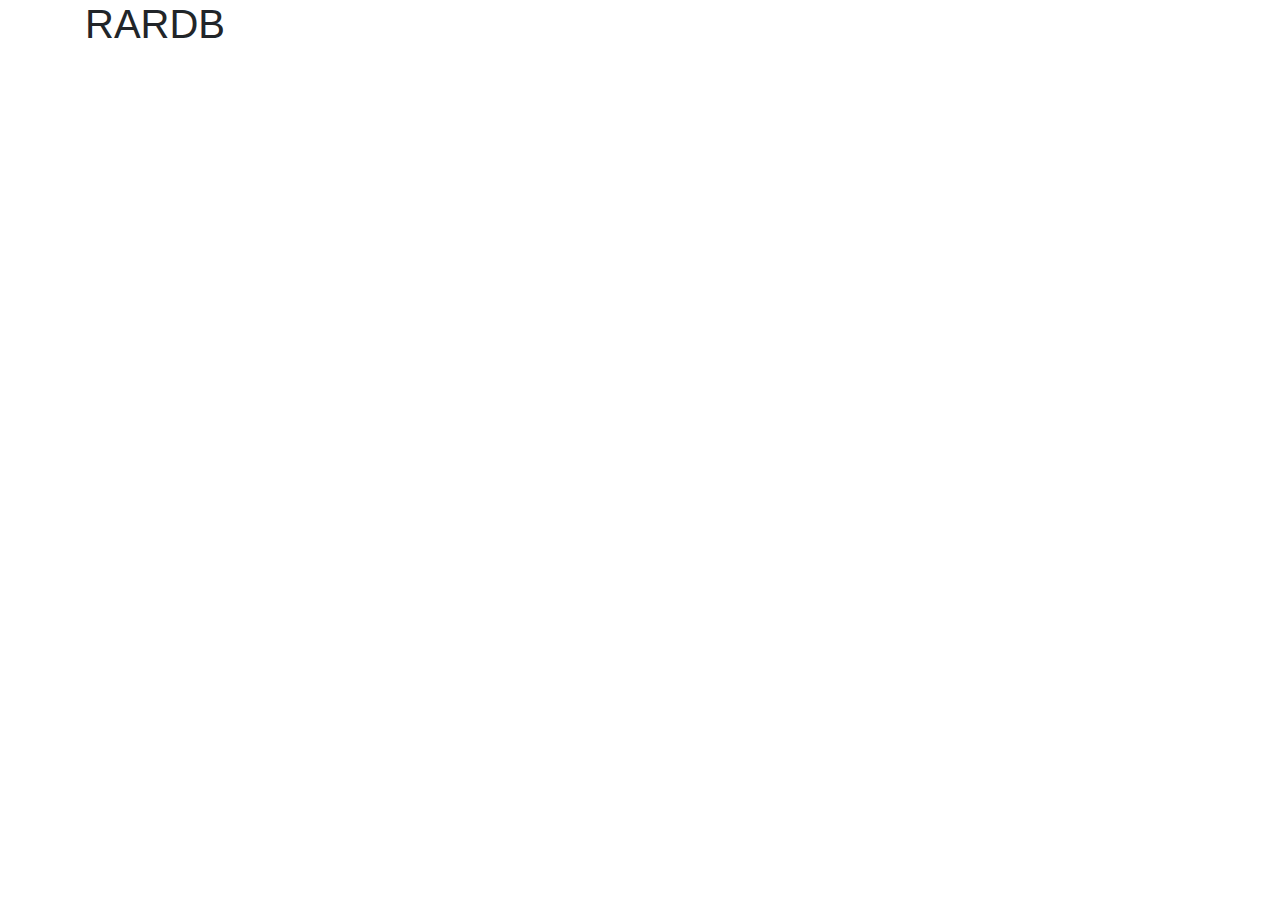
==== src/main/resources/templates/index.html @ 3955d499 "api" ====
<!DOCTYPE html>
<html lang="en" xmlns:th="http://www.thymeleaf.org">
<head>
    <title>RARDB3</title>
    <link rel="stylesheet" type="text/css" th:href="@{/css/index.css}"/>
    <link rel="stylesheet" href="https://stackpath.bootstrapcdn.com/bootstrap/4.4.1/css/bootstrap.min.css">
</head>
<body>
    <div class="container">
        <h1>RARDB</h1>
        <!-- <a href="/cats"> Cats here!</a> -->
		
		<!-- a relaod button -->
		<!-- table with top 10 -->
		<!-- add a review button -->
		<!-- log in option -->
		<!--  search -->
    </div>
</body>
</html>
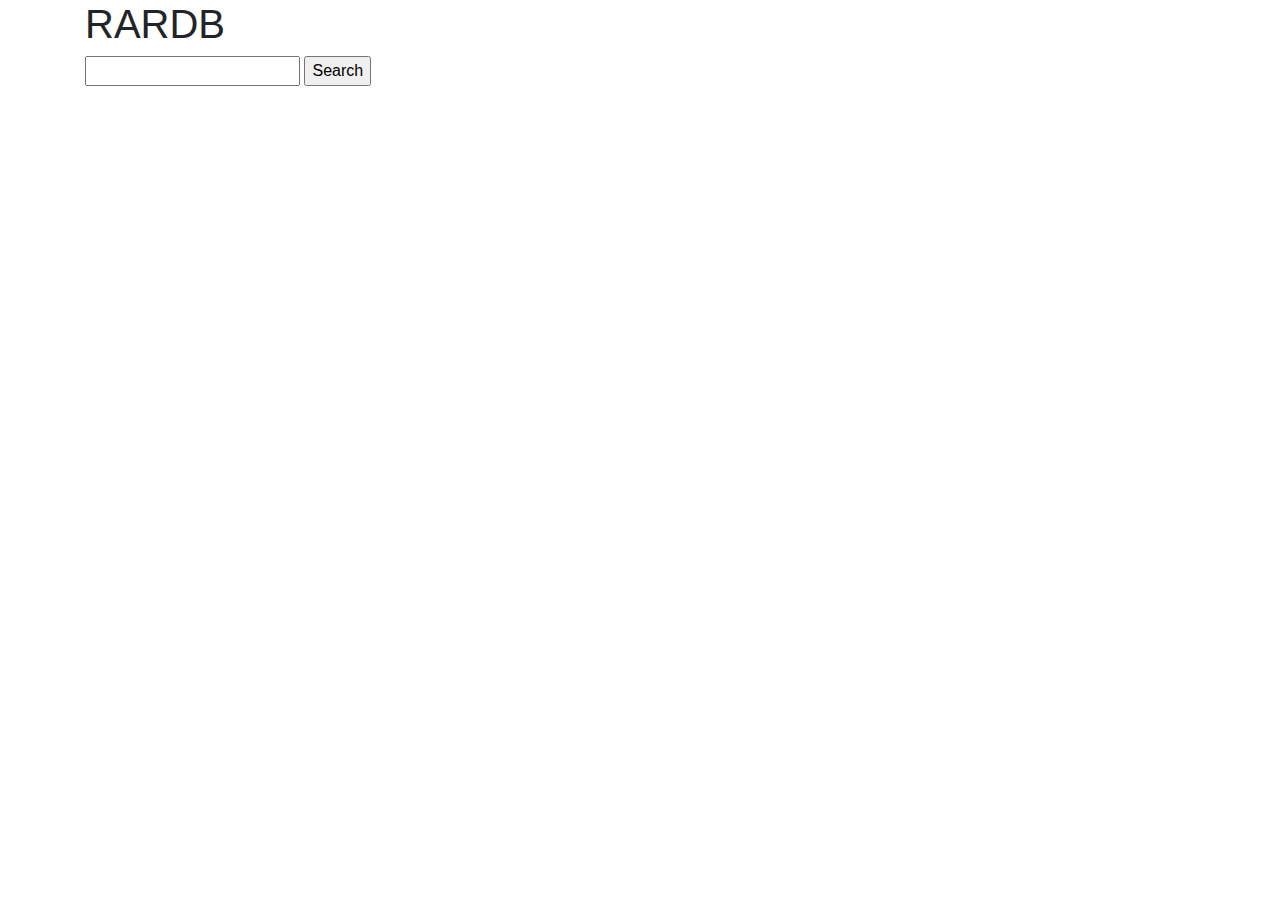
==== commit 1d474424: "added search" ====
--- a/src/main/resources/templates/index.html
+++ b/src/main/resources/templates/index.html
@@ -15,6 +15,18 @@
 		<!-- add a review button -->
 		<!-- log in option -->
 		<!--  search -->
+		
+
+
+		 <form th:action="@{/movie/search}" method="get">
+	    	<input type="text" name="Title" id="Title" th:value="${Title}"/>
+	    	<input type="submit" value="Search"/>
+
+		</form>
+
+		
+
+		
     </div>
 </body>
 </html>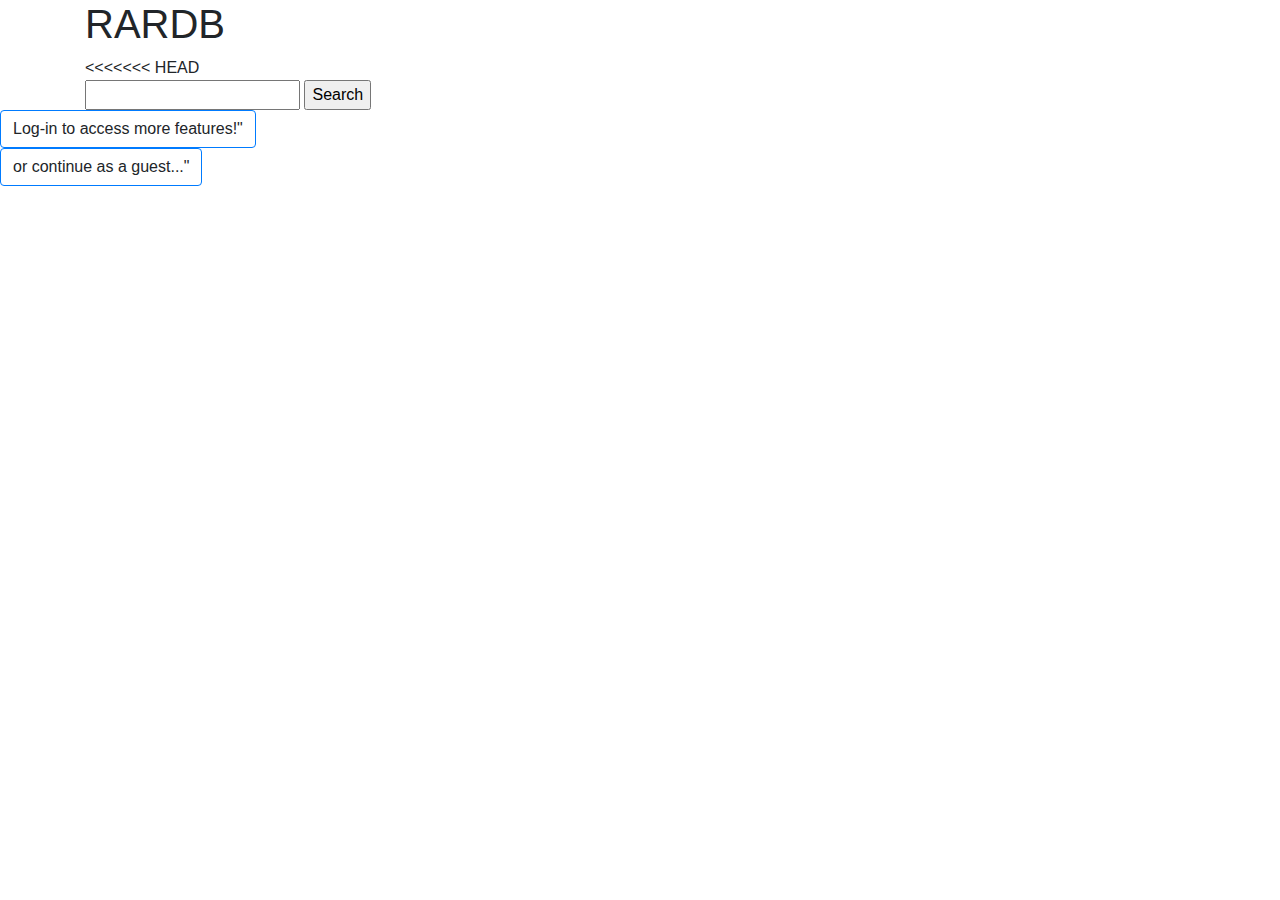
==== commit 7892de37: "merged" ====
--- a/src/main/resources/templates/index.html
+++ b/src/main/resources/templates/index.html
@@ -8,6 +8,7 @@
 <body>
     <div class="container">
         <h1>RARDB</h1>
+<<<<<<< HEAD
         <!-- <a href="/cats"> Cats here!</a> -->
 		
 		<!-- a relaod button -->
@@ -28,5 +29,17 @@
 
 		
     </div>
+
+		
+  <!-- log in option -->
+		<div>
+		<a th:href="@{/login}"class="btn btn-outline-primary">Log-in to access more features!"</a>
+		</div>
+		
+		<div>
+		<a th:href="@{/login}"class="btn btn-outline-primary">or continue as a guest..."</a>
+		</div>
+		
+
 </body>
 </html>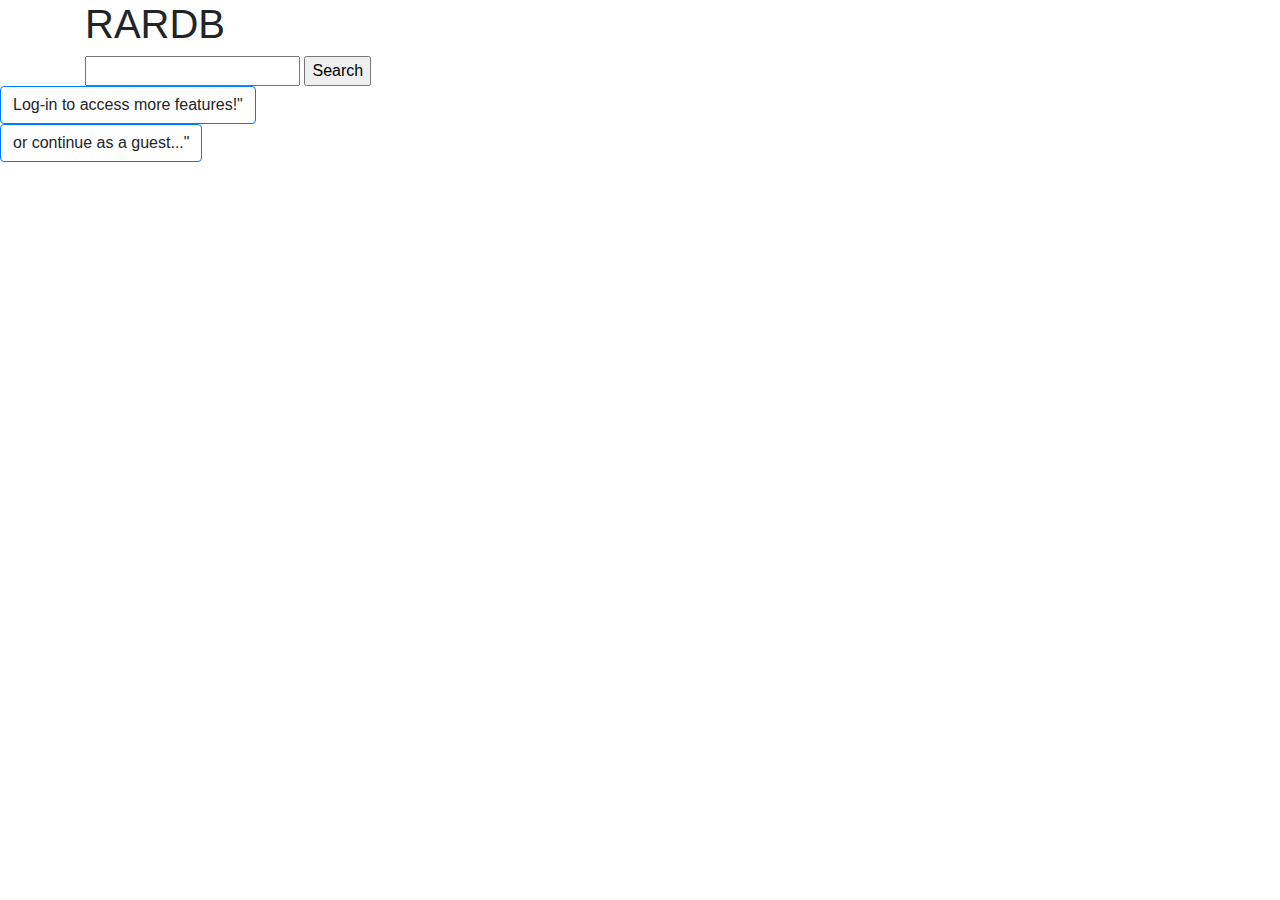
==== commit 772a5cbb: "stranget things" ====
--- a/src/main/resources/templates/index.html
+++ b/src/main/resources/templates/index.html
@@ -8,7 +8,7 @@
 <body>
     <div class="container">
         <h1>RARDB</h1>
-<<<<<<< HEAD
+
         <!-- <a href="/cats"> Cats here!</a> -->
 		
 		<!-- a relaod button -->
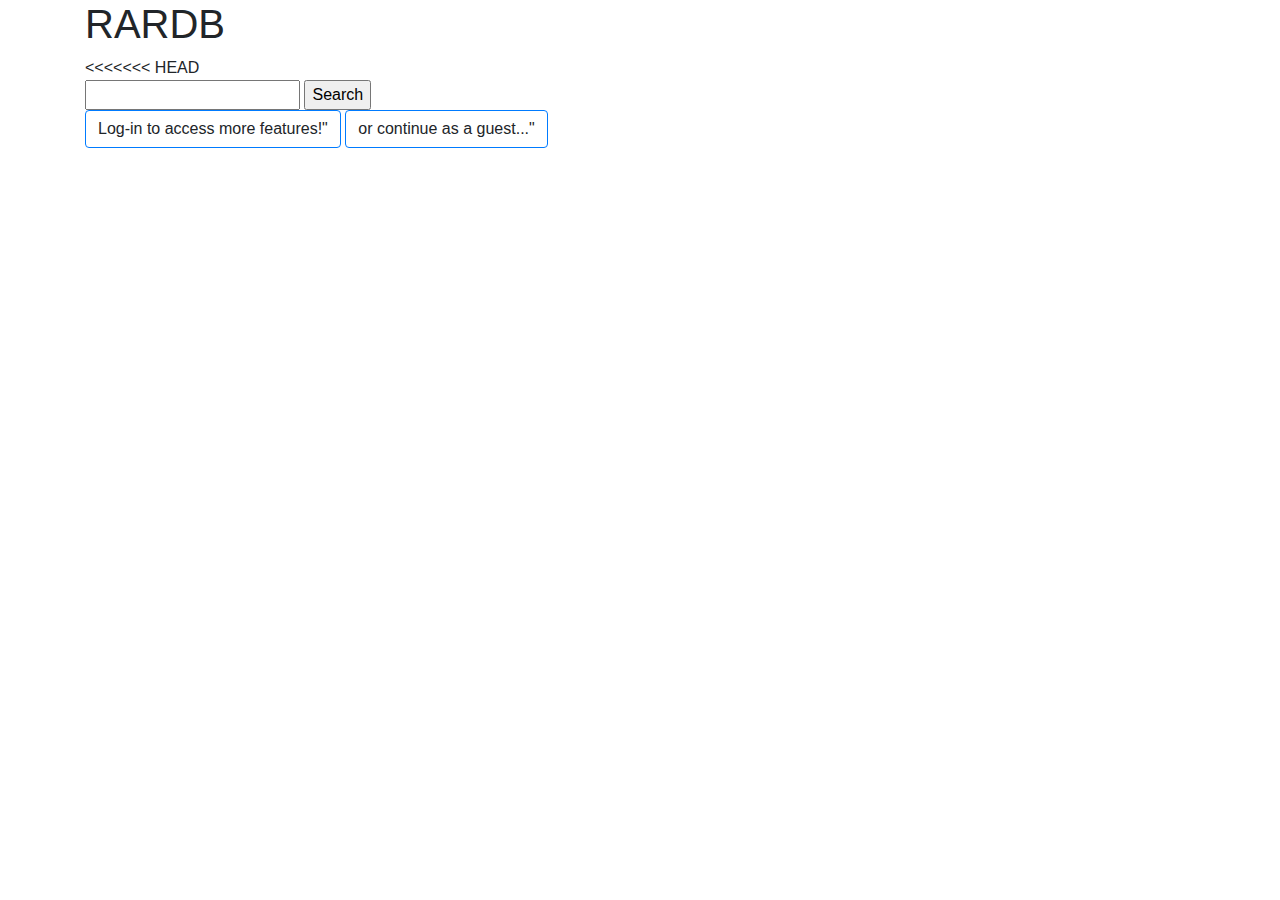
==== commit 3d20e51a: "Changes in html files and review adding" ====
--- a/src/main/resources/templates/index.html
+++ b/src/main/resources/templates/index.html
@@ -8,7 +8,7 @@
 <body>
     <div class="container">
         <h1>RARDB</h1>
-
+<<<<<<< HEAD
         <!-- <a href="/cats"> Cats here!</a> -->
 		
 		<!-- a relaod button -->
@@ -29,14 +29,16 @@
 
 		
     </div>
+<div class="container">
+  <!-- Content here -->
 
 		
   <!-- log in option -->
-		<div>
+		
 		<a th:href="@{/login}"class="btn btn-outline-primary">Log-in to access more features!"</a>
-		</div>
 		
-		<div>
+		
+		
 		<a th:href="@{/login}"class="btn btn-outline-primary">or continue as a guest..."</a>
 		</div>
 		
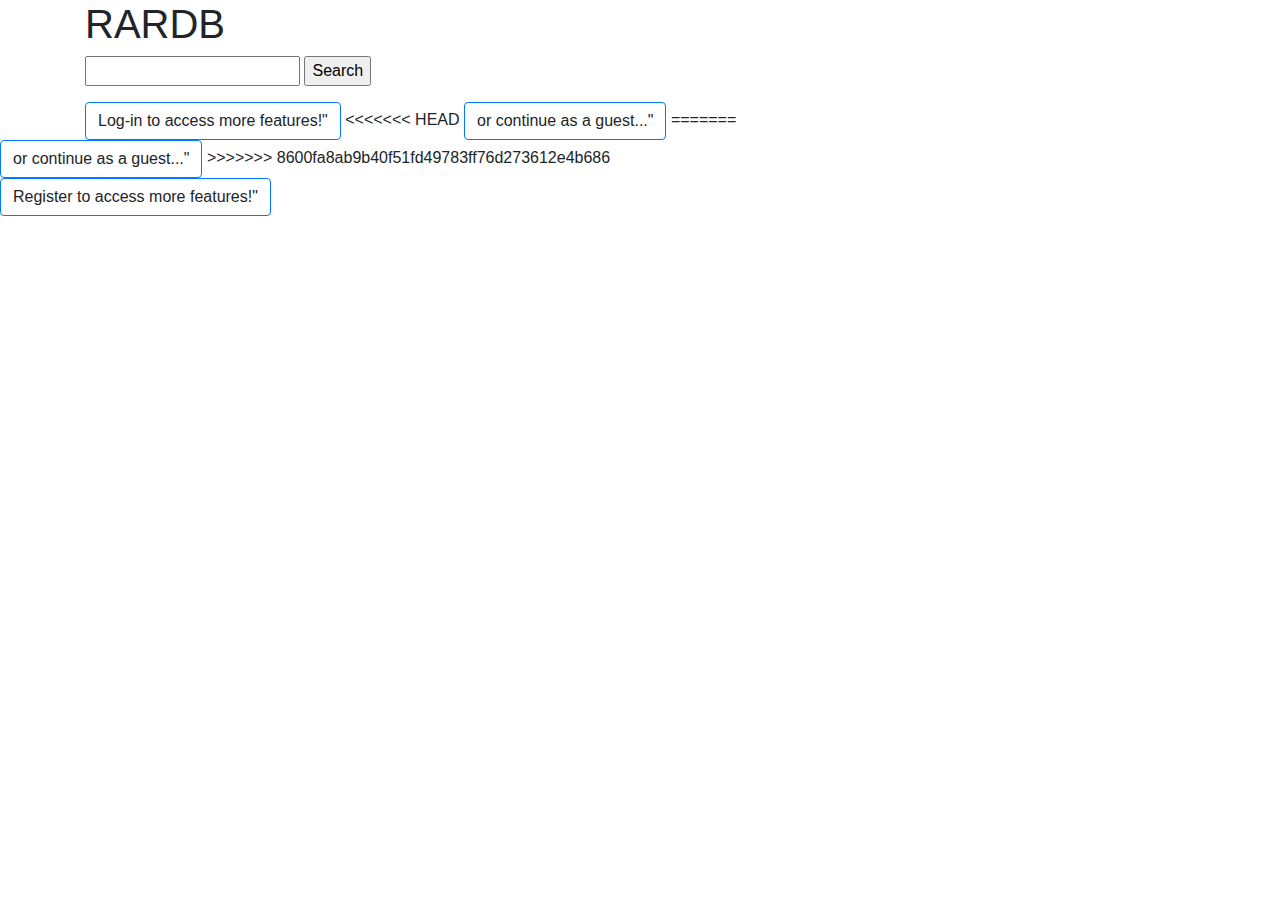
==== commit 8c09618e: "try#2" ====
--- a/src/main/resources/templates/index.html
+++ b/src/main/resources/templates/index.html
@@ -1,4 +1,4 @@
-<!DOCTYPE html>
+
 <html lang="en" xmlns:th="http://www.thymeleaf.org">
 <head>
     <title>RARDB3</title>
@@ -8,7 +8,7 @@
 <body>
     <div class="container">
         <h1>RARDB</h1>
-<<<<<<< HEAD
+
         <!-- <a href="/cats"> Cats here!</a> -->
 		
 		<!-- a relaod button -->
@@ -36,12 +36,26 @@
   <!-- log in option -->
 		
 		<a th:href="@{/login}"class="btn btn-outline-primary">Log-in to access more features!"</a>
+<<<<<<< HEAD
 		
 		
 		
 		<a th:href="@{/login}"class="btn btn-outline-primary">or continue as a guest..."</a>
+=======
+
+		</div>
+		<!-- Guest in option -->
+		<div>
+		<a th:href="@{/main}"class="btn btn-outline-primary">or continue as a guest..."</a>
+
+>>>>>>> 8600fa8ab9b40f51fd49783ff76d273612e4b686
 		</div>
 		
+	<!-- Registration in option -->
+			
+		<div>
+		<a th:href="@{/registration}"class="btn btn-outline-primary">Register to access more features!"</a>
+		</div>
 
 </body>
 </html>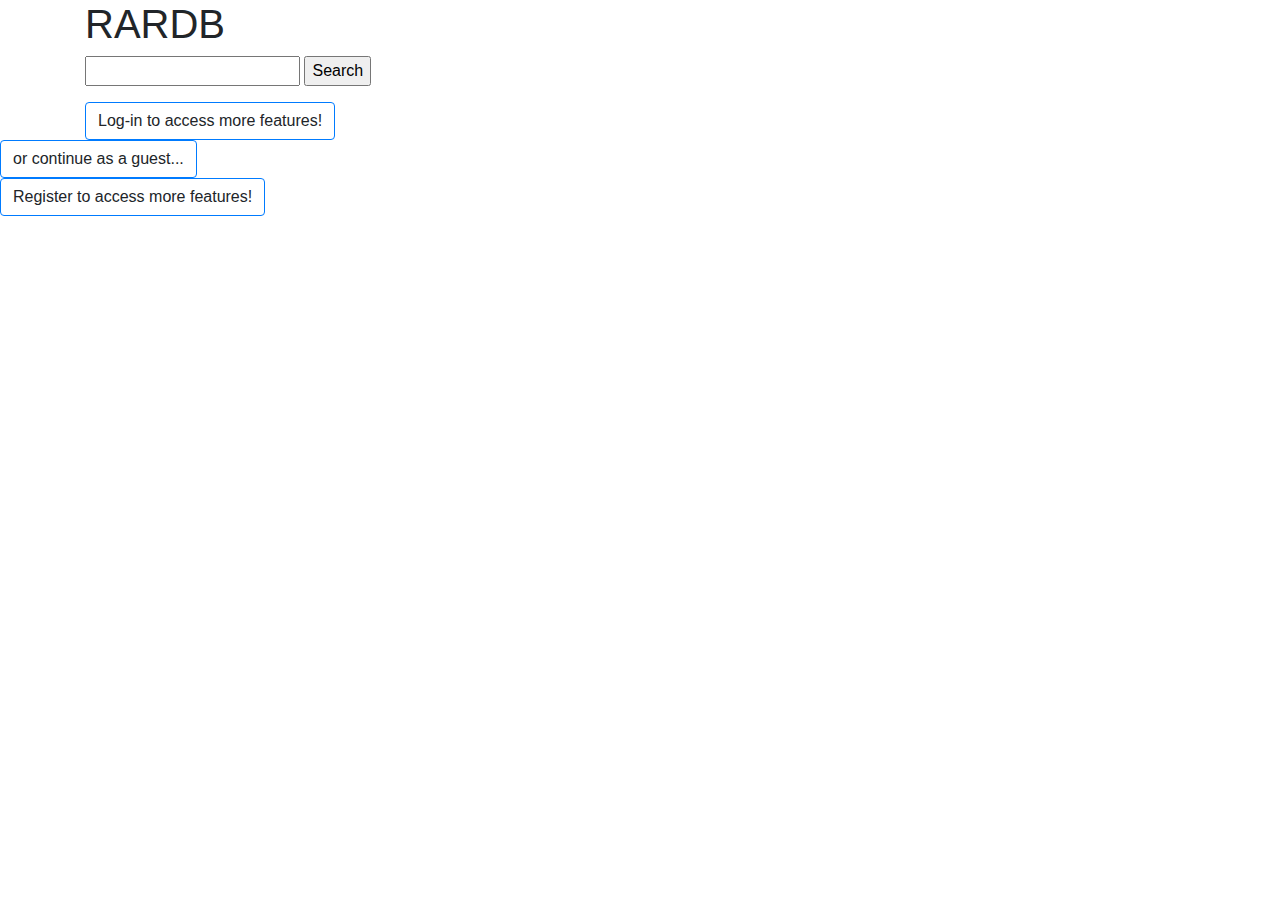
==== commit 49845fdd: "movie search for IT movie and minor things" ====
--- a/src/main/resources/templates/index.html
+++ b/src/main/resources/templates/index.html
@@ -9,7 +9,7 @@
     <div class="container">
         <h1>RARDB</h1>
 
-        <!-- <a href="/cats"> Cats here!</a> -->
+        
 		
 		<!-- a relaod button -->
 		<!-- table with top 10 -->
@@ -35,26 +35,19 @@
 		
   <!-- log in option -->
 		
-		<a th:href="@{/login}"class="btn btn-outline-primary">Log-in to access more features!"</a>
-<<<<<<< HEAD
-		
-		
-		
-		<a th:href="@{/login}"class="btn btn-outline-primary">or continue as a guest..."</a>
-=======
+		<a th:href="@{/login}"class="btn btn-outline-primary">Log-in to access more features!</a>
+
 
 		</div>
 		<!-- Guest in option -->
 		<div>
-		<a th:href="@{/main}"class="btn btn-outline-primary">or continue as a guest..."</a>
-
->>>>>>> 8600fa8ab9b40f51fd49783ff76d273612e4b686
+		<a th:href="@{/main}"class="btn btn-outline-primary">or continue as a guest...</a>
 		</div>
 		
 	<!-- Registration in option -->
 			
 		<div>
-		<a th:href="@{/registration}"class="btn btn-outline-primary">Register to access more features!"</a>
+		<a th:href="@{/registration}"class="btn btn-outline-primary">Register to access more features!</a>
 		</div>
 
 </body>
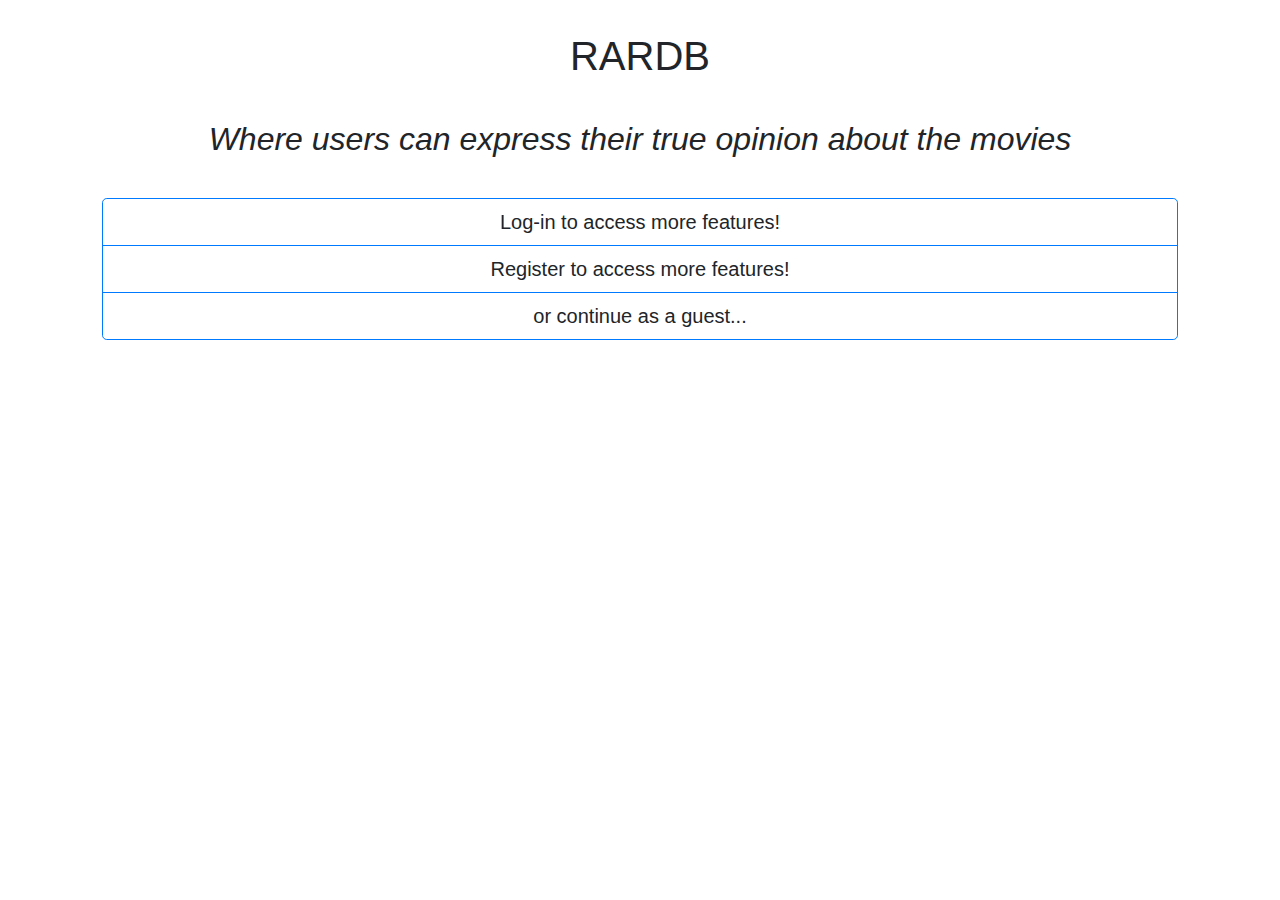
==== commit 88ed1be5: "adding html style" ====
--- a/src/main/resources/templates/index.html
+++ b/src/main/resources/templates/index.html
@@ -4,51 +4,37 @@
     <title>RARDB3</title>
     <link rel="stylesheet" type="text/css" th:href="@{/css/index.css}"/>
     <link rel="stylesheet" href="https://stackpath.bootstrapcdn.com/bootstrap/4.4.1/css/bootstrap.min.css">
+
 </head>
 <body>
-    <div class="container">
+   <!--  <div class="container" id="#container123">
         <h1>RARDB</h1>
 
-        
-		
-		<!-- a relaod button -->
-		<!-- table with top 10 -->
-		<!-- add a review button -->
-		<!-- log in option -->
-		<!--  search -->
-		
-
-
-		 <form th:action="@{/movie/search}" method="get">
+		 <form th:action="@{/movies/search}" method="get">
 	    	<input type="text" name="Title" id="Title" th:value="${Title}"/>
 	    	<input type="submit" value="Search"/>
 
 		</form>
+    </div> -->
+	<div class="container p-3">
+	<h1 class="text-center p-3" >RARDB</h1>
+<h2 class="text-center p-3" style="font-style:italic;">Where users can express their true opinion about the movies</h2>
+   
 
+ 	
+  <!-- log in option -->
+		<div class="btn-group-vertical mx-auto p-3" style="width:100%;">
+		<a th:href="@{/login}"class="btn btn-outline-primary  btn-lg">Log-in to access more features!</a>
+	
 		
-
 		
-    </div>
-<div class="container">
-  <!-- Content here -->
-
+	<!-- Registration in option -->	
+	
+		<a th:href="@{/registration}"class="btn btn-outline-primary  btn-lg">Register to access more features!</a>
+		<!-- Guest in option -->
 		
-  <!-- log in option -->
-		
-		<a th:href="@{/login}"class="btn btn-outline-primary">Log-in to access more features!</a>
-
-
-		</div>
-		<!-- Guest in option -->
-		<div>
-		<a th:href="@{/main}"class="btn btn-outline-primary">or continue as a guest...</a>
+		<a th:href="@{/main}"class="btn btn-outline-primary  btn-lg">or continue as a guest...</a>
 		</div>
 		
-	<!-- Registration in option -->
-			
-		<div>
-		<a th:href="@{/registration}"class="btn btn-outline-primary">Register to access more features!</a>
-		</div>
-
 </body>
 </html>